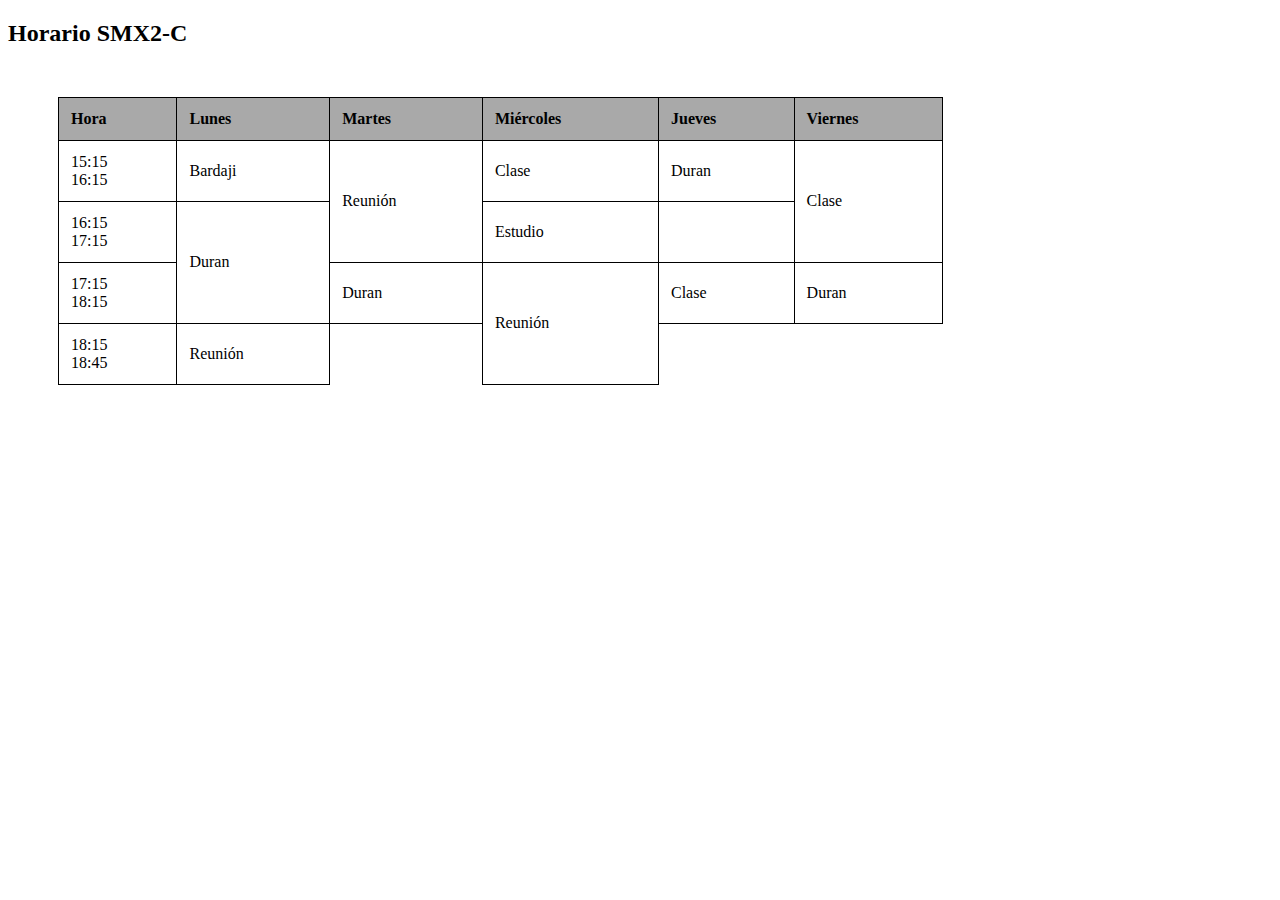
==== Pagines_html/Practica2.html @ 04e9b968 "prac2" ====
<!DOCTYPE html>
<html lang="es">
<head>
    <meta charset="UTF-8">
    <meta name="viewport" content="width=device-width, initial-scale=1.0">
    <title>Horario</title>
    <link rel="stylesheet" href="../CSS/practica2.css">
</head>
<body>
    
    <h2>Horario SMX2-C</h2>

    <table>
        <tr>
            <th>Hora</th>
            <th>Lunes</th>
            <th>Martes</th>
            <th>Miércoles</th>
            <th>Jueves</th>
            <th>Viernes</th>
        </tr>
        <tr>
            <td>15:15 <br/>16:15</td>
            <td>Bardaji</td>
            <td rowspan="2">Reunión</td>
            <td>Clase</td>
            <td>Duran</td>
            <td rowspan="2">Clase</td>
        </tr>
        <tr>
            <td>16:15 <br/>17:15</td>
            <td rowspan="2">Duran</td>
            <td>Estudio</td>
        </tr>
        <tr>
            <td>17:15 <br/>18:15</td>
            <td>Duran</td>
            <td rowspan="2">Reunión</td>
            <td>Clase</td>
            <td>Duran</td>
            
        </tr>
        <tr>
            <td>18:15 <br/>18:45</td>
            <td>Reunión</td>
            
        </tr>
    </table>

</body>
</html>
---- CSS/practica2.css ----
table {
    width: 70%;
    border-collapse: collapse;
    margin: 50px;
}

th, td {
    border: 1px solid black; 
    padding: 12px;
    text-align: left;
}

th {
    background-color:darkgray;
}
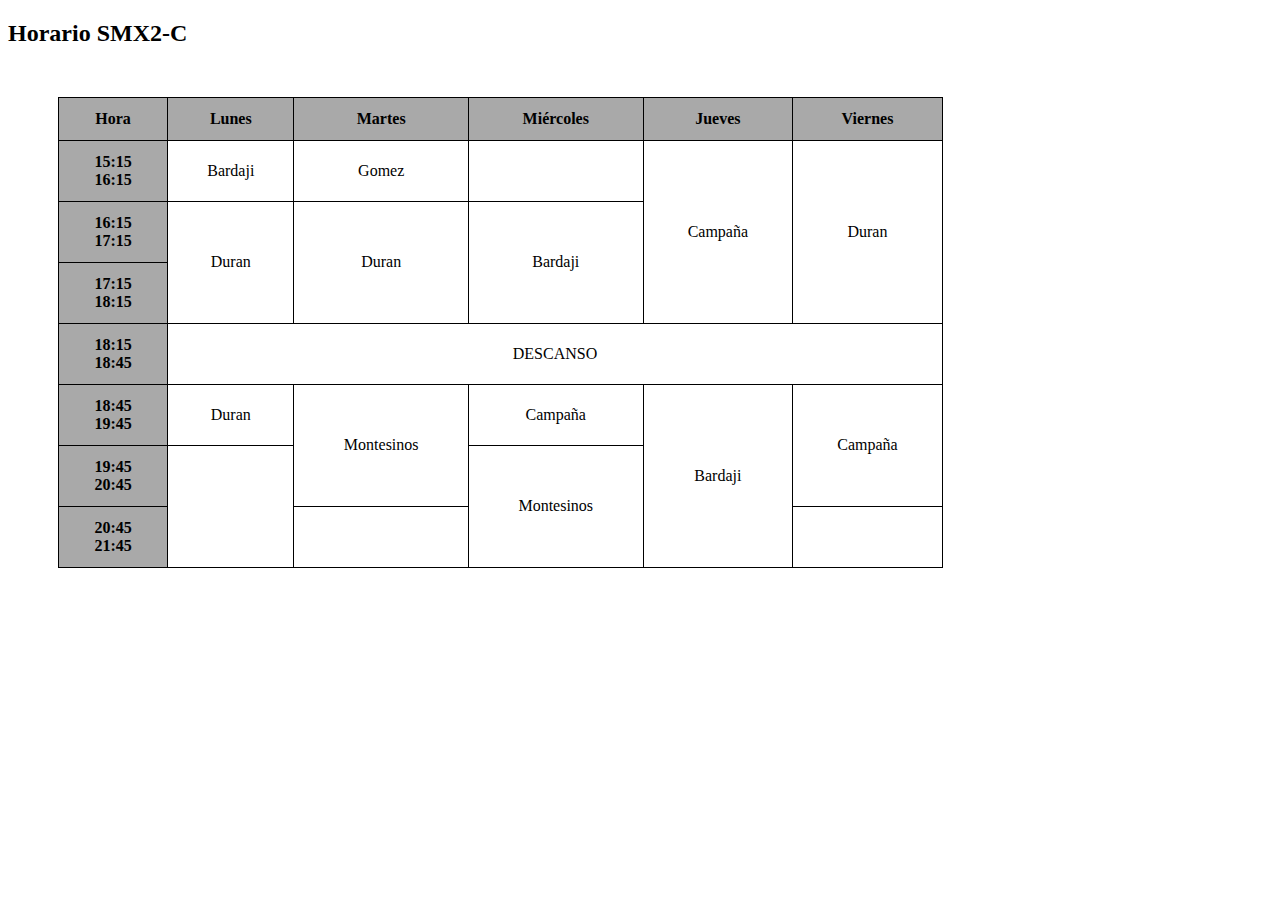
==== commit fd89922d: "tabla1" ====
--- a/Pagines_html/Practica2.html
+++ b/Pagines_html/Practica2.html
@@ -20,30 +20,48 @@
             <th>Viernes</th>
         </tr>
         <tr>
-            <td>15:15 <br/>16:15</td>
+            <th>15:15 <br>16:15</th>
             <td>Bardaji</td>
-            <td rowspan="2">Reunión</td>
-            <td>Clase</td>
-            <td>Duran</td>
-            <td rowspan="2">Clase</td>
+            <td>Gomez</td>
+            <td></td>
+            <td rowspan="3">Campaña</td>
+            <td rowspan="3">Duran</td>
         </tr>
         <tr>
-            <td>16:15 <br/>17:15</td>
+            <th>16:15 <br>17:15</th>
             <td rowspan="2">Duran</td>
-            <td>Estudio</td>
+            <td rowspan="2">Duran</td>
+            <td rowspan="2">Bardaji</td>
         </tr>
         <tr>
-            <td>17:15 <br/>18:15</td>
-            <td>Duran</td>
-            <td rowspan="2">Reunión</td>
-            <td>Clase</td>
-            <td>Duran</td>
+            <th>17:15 <br>18:15</th>
+            
             
         </tr>
         <tr>
-            <td>18:15 <br/>18:45</td>
-            <td>Reunión</td>
+            <th>18:15 <br>18:45</th>
+            <td colspan="5">DESCANSO</td>
             
+        </tr>
+        <tr>
+            <th>18:45 <br>19:45</th>
+            <td>Duran</td>
+            <td rowspan="2">Montesinos</td>
+            <td>Campaña</td>
+            <td rowspan="3">Bardaji</td>
+            <td rowspan="2">Campaña</td>
+            
+        </tr>
+        <tr>
+            <th>19:45 <br>20:45</th>
+            <td rowspan="2"></td>
+            <td rowspan="2">Montesinos</td>
+        
+        </tr>
+        <tr>
+            <th>20:45 <br>21:45</th>
+            <td></td>
+            <td></td> 
         </tr>
     </table>
 
--- a/CSS/practica2.css
+++ b/CSS/practica2.css
@@ -7,7 +7,7 @@
 th, td {
     border: 1px solid black; 
     padding: 12px;
-    text-align: left;
+    text-align:center;
 }
 
 th {
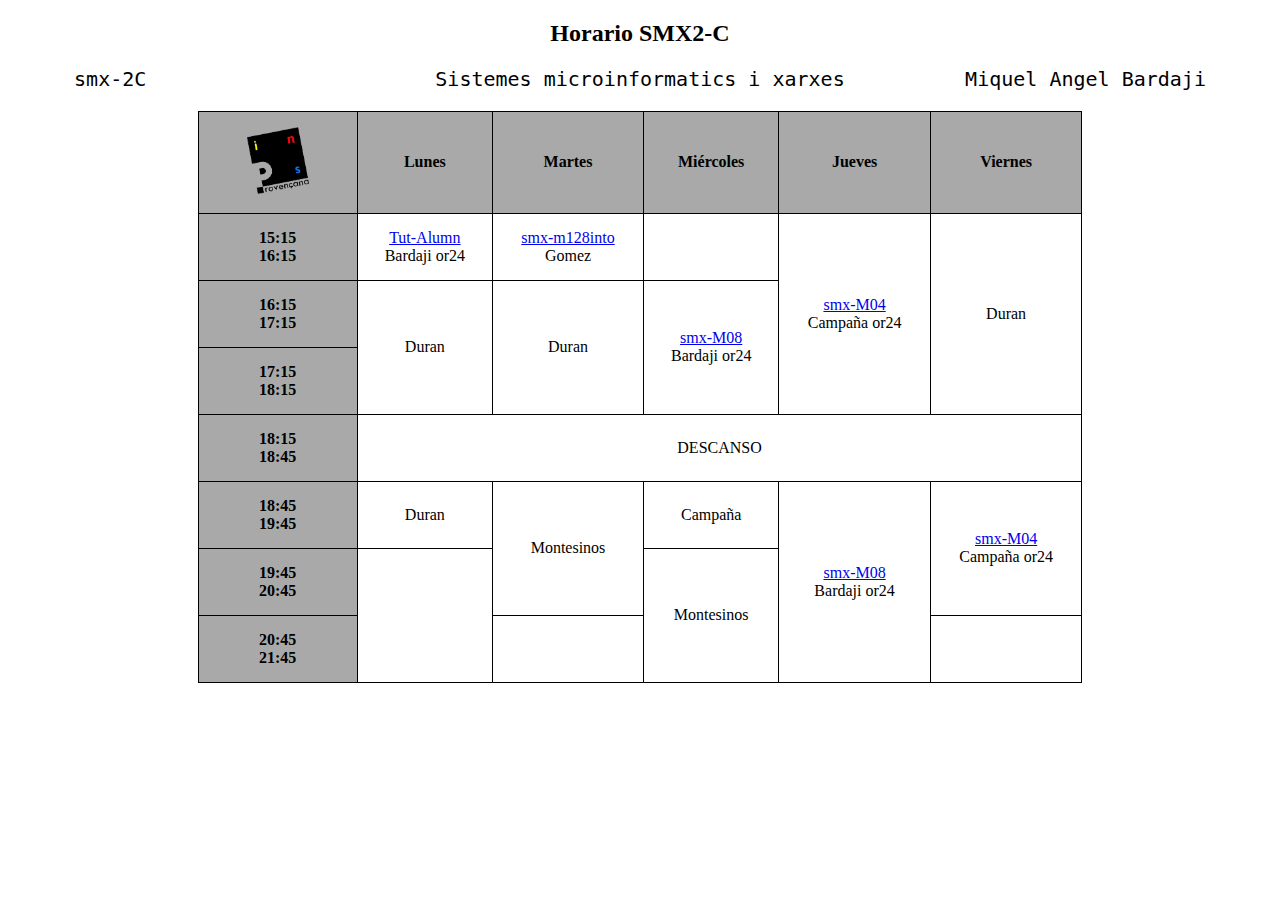
==== commit 83d01c46: "finalclase" ====
--- a/Pagines_html/Practica2.html
+++ b/Pagines_html/Practica2.html
@@ -6,13 +6,15 @@
     <title>Horario</title>
     <link rel="stylesheet" href="../CSS/practica2.css">
 </head>
+<center>
 <body>
     
     <h2>Horario SMX2-C</h2>
+    <pre>smx-2C                        Sistemes microinformatics i xarxes          Miquel Angel Bardaji</pre>
 
     <table>
         <tr>
-            <th>Hora</th>
+            <th><img src="../Imatges/PROVENPNG.png" alt="proven"></th>
             <th>Lunes</th>
             <th>Martes</th>
             <th>Miércoles</th>
@@ -21,17 +23,17 @@
         </tr>
         <tr>
             <th>15:15 <br>16:15</th>
-            <td>Bardaji</td>
-            <td>Gomez</td>
+            <td> <a href="https://campus.proven.cat/course/view.php?id=711">Tut-Alumn</a><br>Bardaji or24</td>
+            <td> <a href="https://campus.proven.cat/course/view.php?id=712">smx-m128into</a><br>Gomez</td>
             <td></td>
-            <td rowspan="3">Campaña</td>
+            <td rowspan="3"> <a href="https://campus.proven.cat/course/view.php?id=706">smx-M04</a> <br> Campaña or24</td>
             <td rowspan="3">Duran</td>
         </tr>
         <tr>
             <th>16:15 <br>17:15</th>
             <td rowspan="2">Duran</td>
             <td rowspan="2">Duran</td>
-            <td rowspan="2">Bardaji</td>
+            <td rowspan="2"> <a href="https://campus.proven.cat/course/view.php?id=709">smx-M08</a><br>Bardaji or24</td>
         </tr>
         <tr>
             <th>17:15 <br>18:15</th>
@@ -48,8 +50,8 @@
             <td>Duran</td>
             <td rowspan="2">Montesinos</td>
             <td>Campaña</td>
-            <td rowspan="3">Bardaji</td>
-            <td rowspan="2">Campaña</td>
+            <td rowspan="3"> <a href="https://campus.proven.cat/course/view.php?id=709">smx-M08</a><br>Bardaji or24</td>
+            <td rowspan="2"> <a href="https://campus.proven.cat/course/view.php?id=706">smx-M04</a><br>Campaña or24</td>
             
         </tr>
         <tr>
@@ -65,6 +67,6 @@
         </tr>
     </table>
 
-</body>
+</body></center>
 </html>
 
--- a/CSS/practica2.css
+++ b/CSS/practica2.css
@@ -1,15 +1,21 @@
 table {
     width: 70%;
     border-collapse: collapse;
-    margin: 50px;
 }
 
 th, td {
     border: 1px solid black; 
-    padding: 12px;
+    border-collapse:20px;
+    padding: 15px;
     text-align:center;
 }
 
 th {
     background-color:darkgray;
 }
+img {
+    width: 100px;
+}
+pre {
+    font-size:20px
+}
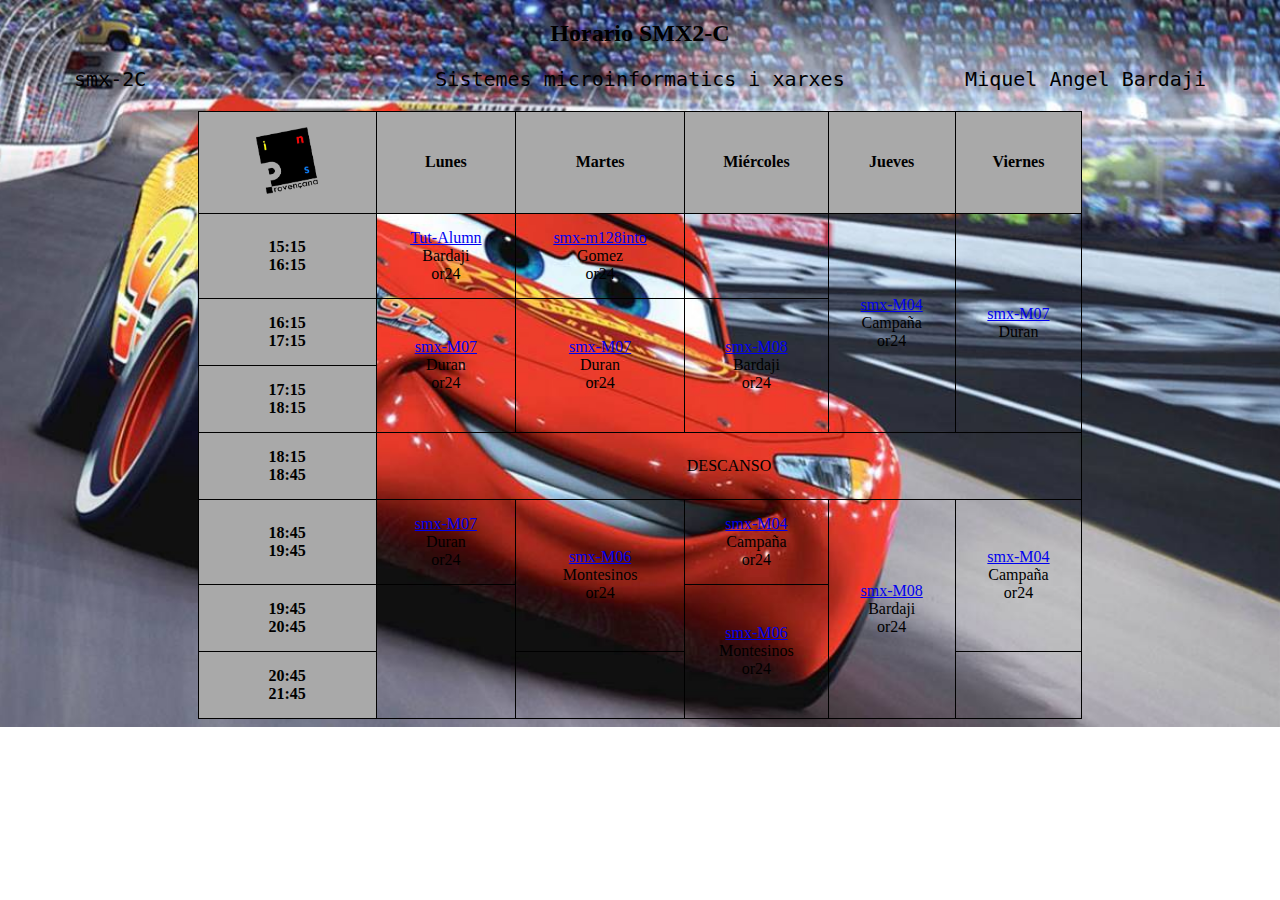
==== commit 1c1f2b65: "3" ====
--- a/Pagines_html/Practica2.html
+++ b/Pagines_html/Practica2.html
@@ -23,17 +23,17 @@
         </tr>
         <tr>
             <th>15:15 <br>16:15</th>
-            <td> <a href="https://campus.proven.cat/course/view.php?id=711">Tut-Alumn</a><br>Bardaji or24</td>
-            <td> <a href="https://campus.proven.cat/course/view.php?id=712">smx-m128into</a><br>Gomez</td>
-            <td></td>
-            <td rowspan="3"> <a href="https://campus.proven.cat/course/view.php?id=706">smx-M04</a> <br> Campaña or24</td>
-            <td rowspan="3">Duran</td>
+            <td class="4"> <a href="https://campus.proven.cat/course/view.php?id=711">Tut-Alumn</a><br>Bardaji <br/>or24</td>
+            <td class="5"> <a href="https://campus.proven.cat/course/view.php?id=712">smx-m128into</a><br>Gomez <br/>or24</td>
+            <td class="6"></td>
+            <td rowspan="3" class="2"> <a href="https://campus.proven.cat/course/view.php?id=706">smx-M04</a> <br> Campaña <br/>or24</td>
+            <td rowspan="3" class="7"> <a href="https://campus.proven.cat/course/view.php?id=708">smx-M07</a> <br>Duran</td>
         </tr>
         <tr>
             <th>16:15 <br>17:15</th>
-            <td rowspan="2">Duran</td>
-            <td rowspan="2">Duran</td>
-            <td rowspan="2"> <a href="https://campus.proven.cat/course/view.php?id=709">smx-M08</a><br>Bardaji or24</td>
+            <td rowspan="2" class="7"> <a href="https://campus.proven.cat/course/view.php?id=708">smx-M07</a> <br>Duran <br/>or24</td>
+            <td rowspan="2" class="7"> <a href="https://campus.proven.cat/course/view.php?id=708">smx-M07</a> <br>Duran <br/>or24</td>
+            <td rowspan="2" class="3"> <a href="https://campus.proven.cat/course/view.php?id=709">smx-M08</a><br>Bardaji <br/>or24</td>
         </tr>
         <tr>
             <th>17:15 <br>18:15</th>
@@ -42,28 +42,28 @@
         </tr>
         <tr>
             <th>18:15 <br>18:45</th>
-            <td colspan="5">DESCANSO</td>
+            <td colspan="5" class="8">DESCANSO</td>
             
         </tr>
         <tr>
             <th>18:45 <br>19:45</th>
-            <td>Duran</td>
-            <td rowspan="2">Montesinos</td>
-            <td>Campaña</td>
-            <td rowspan="3"> <a href="https://campus.proven.cat/course/view.php?id=709">smx-M08</a><br>Bardaji or24</td>
-            <td rowspan="2"> <a href="https://campus.proven.cat/course/view.php?id=706">smx-M04</a><br>Campaña or24</td>
+            <td> <a href="https://campus.proven.cat/course/view.php?id=708">smx-M07</a> <br>Duran <br/>or24</td>
+            <td rowspan="2" class="1"> <a href="https://campus.proven.cat/course/view.php?id=707">smx-M06</a> <br>Montesinos <br/>or24</td>
+            <td class="2">  <a href="https://campus.proven.cat/course/view.php?id=706">smx-M04</a> <br/> Campaña <br/>or24</td>
+            <td rowspan="3" class="3"> <a href="https://campus.proven.cat/course/view.php?id=709">smx-M08</a><br>Bardaji <br/>or24</td>
+            <td rowspan="2" class="2"> <a href="https://campus.proven.cat/course/view.php?id=706">smx-M04</a><br>Campaña <br/>or24</td>
             
         </tr>
         <tr>
             <th>19:45 <br>20:45</th>
-            <td rowspan="2"></td>
-            <td rowspan="2">Montesinos</td>
+            <td rowspan="2" class="6"></td>
+            <td rowspan="2" class="1"> <a href="https://campus.proven.cat/course/view.php?id=707">smx-M06</a> <br/>Montesinos <br/>or24</td>
         
         </tr>
         <tr>
             <th>20:45 <br>21:45</th>
-            <td></td>
-            <td></td> 
+            <td class="6"></td>
+            <td class="6"></td> 
         </tr>
     </table>
 
--- a/CSS/practica2.css
+++ b/CSS/practica2.css
@@ -19,3 +19,9 @@
 pre {
     font-size:20px
 }
+body {
+    background-image:url(../Imatges/que-coche-es-rayo-mcqueen-202066150-1585635516_1.jpg);
+    background-size: cover; 
+    background-position: center; 
+    background-repeat: no-repeat;
+}
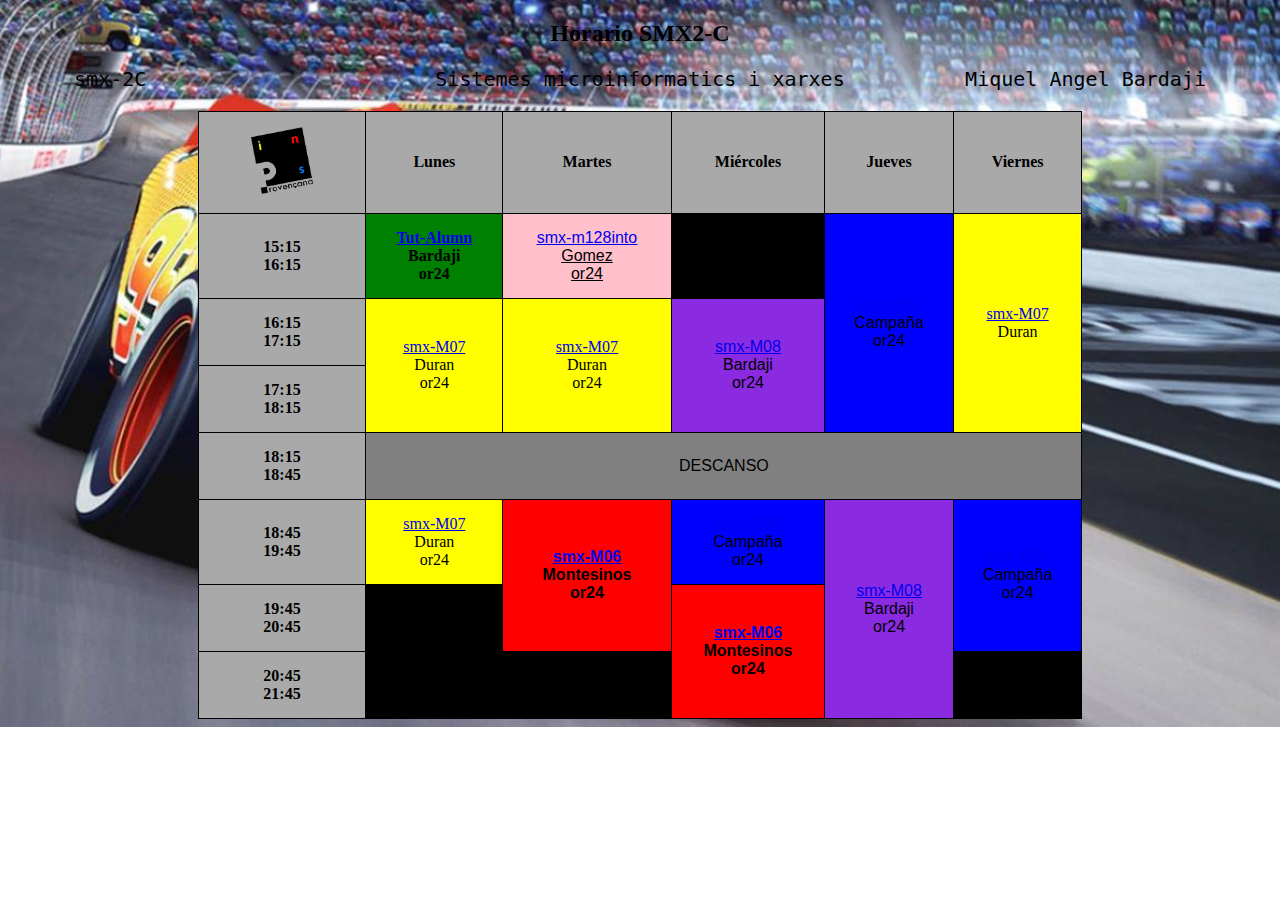
==== commit b4397bac: "ultimo" ====
--- a/Pagines_html/Practica2.html
+++ b/Pagines_html/Practica2.html
@@ -5,6 +5,7 @@
     <meta name="viewport" content="width=device-width, initial-scale=1.0">
     <title>Horario</title>
     <link rel="stylesheet" href="../CSS/practica2.css">
+    <link rel="stylesheet" href="https://fonts.google.com/specimen/Nova+Square"
 </head>
 <center>
 <body>
@@ -23,17 +24,17 @@
         </tr>
         <tr>
             <th>15:15 <br>16:15</th>
-            <td class="4"> <a href="https://campus.proven.cat/course/view.php?id=711">Tut-Alumn</a><br>Bardaji <br/>or24</td>
-            <td class="5"> <a href="https://campus.proven.cat/course/view.php?id=712">smx-m128into</a><br>Gomez <br/>or24</td>
-            <td class="6"></td>
-            <td rowspan="3" class="2"> <a href="https://campus.proven.cat/course/view.php?id=706">smx-M04</a> <br> Campaña <br/>or24</td>
-            <td rowspan="3" class="7"> <a href="https://campus.proven.cat/course/view.php?id=708">smx-M07</a> <br>Duran</td>
+            <td class="d"> <a href="https://campus.proven.cat/course/view.php?id=711">Tut-Alumn</a><br>Bardaji <br/>or24</td>
+            <td class="e"> <a href="https://campus.proven.cat/course/view.php?id=712">smx-m128into</a><br>Gomez <br/>or24</td>
+            <td class="f"></td>
+            <td rowspan="3" class="b"> <a href="https://campus.proven.cat/course/view.php?id=706">smx-M04</a> <br> Campaña <br/>or24</td>
+            <td rowspan="3" class="g"> <a href="https://campus.proven.cat/course/view.php?id=708">smx-M07</a> <br>Duran</td>
         </tr>
         <tr>
             <th>16:15 <br>17:15</th>
-            <td rowspan="2" class="7"> <a href="https://campus.proven.cat/course/view.php?id=708">smx-M07</a> <br>Duran <br/>or24</td>
-            <td rowspan="2" class="7"> <a href="https://campus.proven.cat/course/view.php?id=708">smx-M07</a> <br>Duran <br/>or24</td>
-            <td rowspan="2" class="3"> <a href="https://campus.proven.cat/course/view.php?id=709">smx-M08</a><br>Bardaji <br/>or24</td>
+            <td rowspan="2" class="g"> <a href="https://campus.proven.cat/course/view.php?id=708">smx-M07</a> <br>Duran <br/>or24</td>
+            <td rowspan="2" class="g"> <a href="https://campus.proven.cat/course/view.php?id=708">smx-M07</a> <br>Duran <br/>or24</td>
+            <td rowspan="2" class="c"> <a href="https://campus.proven.cat/course/view.php?id=709">smx-M08</a><br>Bardaji <br/>or24</td>
         </tr>
         <tr>
             <th>17:15 <br>18:15</th>
@@ -42,28 +43,28 @@
         </tr>
         <tr>
             <th>18:15 <br>18:45</th>
-            <td colspan="5" class="8">DESCANSO</td>
+            <td colspan="5" class="h">DESCANSO</td>
             
         </tr>
         <tr>
             <th>18:45 <br>19:45</th>
-            <td> <a href="https://campus.proven.cat/course/view.php?id=708">smx-M07</a> <br>Duran <br/>or24</td>
-            <td rowspan="2" class="1"> <a href="https://campus.proven.cat/course/view.php?id=707">smx-M06</a> <br>Montesinos <br/>or24</td>
-            <td class="2">  <a href="https://campus.proven.cat/course/view.php?id=706">smx-M04</a> <br/> Campaña <br/>or24</td>
-            <td rowspan="3" class="3"> <a href="https://campus.proven.cat/course/view.php?id=709">smx-M08</a><br>Bardaji <br/>or24</td>
-            <td rowspan="2" class="2"> <a href="https://campus.proven.cat/course/view.php?id=706">smx-M04</a><br>Campaña <br/>or24</td>
+            <td class="g"> <a href="https://campus.proven.cat/course/view.php?id=708">smx-M07</a> <br>Duran <br/>or24</td>
+            <td rowspan="2" class="a"> <a href="https://campus.proven.cat/course/view.php?id=707">smx-M06</a> <br>Montesinos <br/>or24</td>
+            <td class="b">  <a href="https://campus.proven.cat/course/view.php?id=706">smx-M04</a> <br/> Campaña <br/>or24</td>
+            <td rowspan="3" class="c"> <a href="https://campus.proven.cat/course/view.php?id=709">smx-M08</a><br>Bardaji <br/>or24</td>
+            <td rowspan="2" class="b"> <a href="https://campus.proven.cat/course/view.php?id=706">smx-M04</a><br>Campaña <br/>or24</td>
             
         </tr>
         <tr>
             <th>19:45 <br>20:45</th>
-            <td rowspan="2" class="6"></td>
-            <td rowspan="2" class="1"> <a href="https://campus.proven.cat/course/view.php?id=707">smx-M06</a> <br/>Montesinos <br/>or24</td>
+            <td rowspan="2" class="f"></td>
+            <td rowspan="2" class="a"> <a href="https://campus.proven.cat/course/view.php?id=707">smx-M06</a> <br/>Montesinos <br/>or24</td>
         
         </tr>
         <tr>
             <th>20:45 <br>21:45</th>
-            <td class="6"></td>
-            <td class="6"></td> 
+            <td class="f"></td>
+            <td class="f"></td> 
         </tr>
     </table>
 
--- a/CSS/practica2.css
+++ b/CSS/practica2.css
@@ -25,3 +25,45 @@
     background-position: center; 
     background-repeat: no-repeat;
 }
+.a{
+    background-color: red;
+    font-family: Impact, Haettenschweiler, 'Arial Narrow Bold', sans-serif;
+    font-weight: bold;
+    }
+
+.b{
+    background-color: blue;
+    font-family: 'Franklin Gothic Medium', 'Arial Narrow', Arial, sans-serif;
+    font-weight: lighter;
+}
+.c{
+    background-color: blueviolet;
+    font-family: Verdana, Geneva, Tahoma, sans-serif;
+    font-weight: unset;
+}
+.d{
+    background-color: green;
+    font-family: Georgia, 'Times New Roman', Times, serif;
+    font-weight: bolder;
+}
+.e{
+    background-color: pink;
+    font-family: 'Trebuchet MS', 'Lucida Sans Unicode', 'Lucida Grande', 'Lucida Sans', Arial, sans-serif;
+    text-decoration: underline;
+}
+.f{
+    background-color: black;
+    font-family: Cambria, Cochin, Georgia, Times, 'Times New Roman', serif;
+    font-weight: bold;
+}
+.g{
+    background-color: yellow;
+    font-family: fantasy;
+    font-weight: normal;
+}
+.h{
+    background-color: gray;
+    font-family: 'Segoe UI', Tahoma, Geneva, Verdana, sans-serif;
+    font-weight: inherit;
+}
+
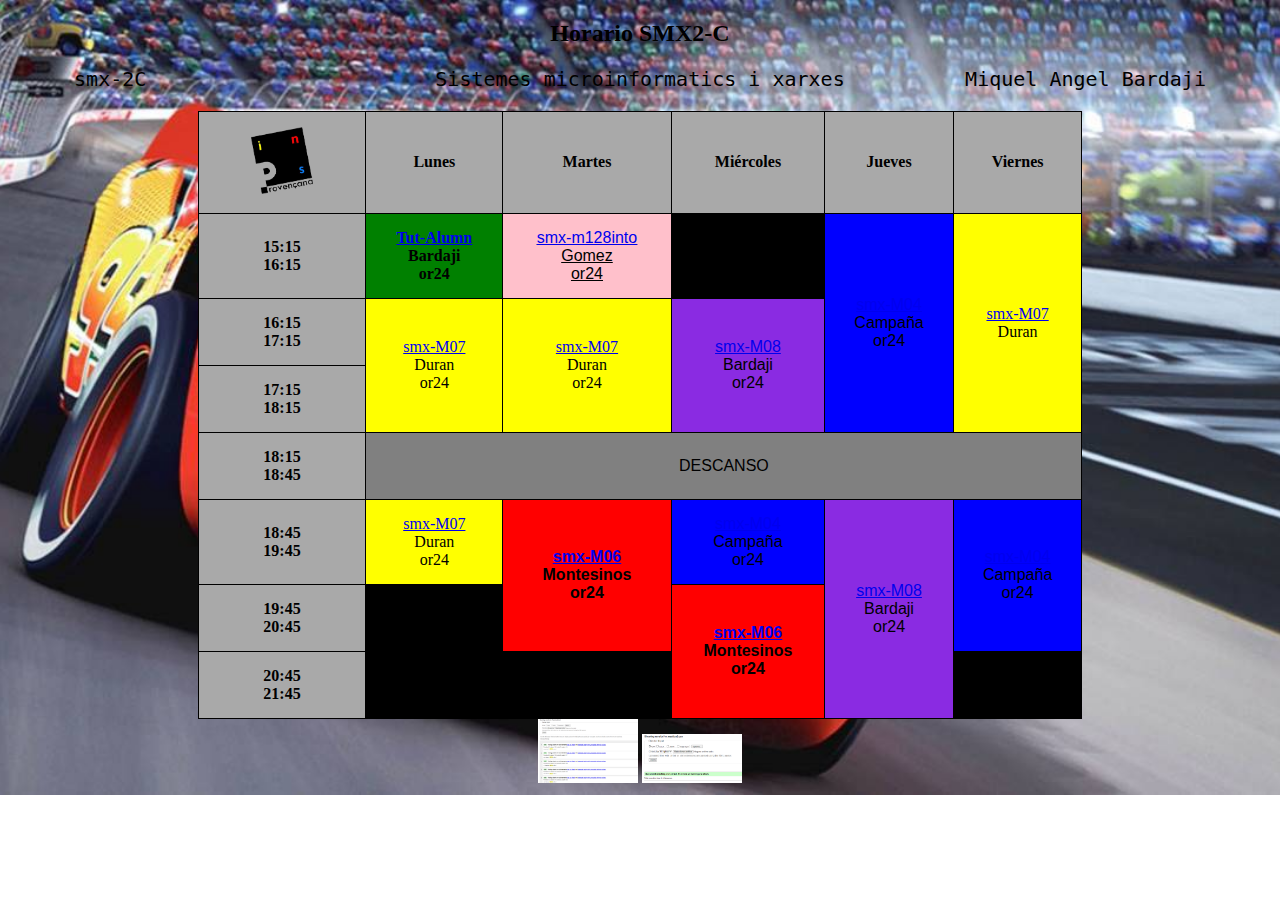
==== commit 1357c8de: "ahorasi" ====
--- a/Pagines_html/Practica2.html
+++ b/Pagines_html/Practica2.html
@@ -5,10 +5,8 @@
     <meta name="viewport" content="width=device-width, initial-scale=1.0">
     <title>Horario</title>
     <link rel="stylesheet" href="../CSS/practica2.css">
-    <link rel="stylesheet" href="https://fonts.google.com/specimen/Nova+Square"
 </head>
-<center>
-<body>
+<body> <center>
     
     <h2>Horario SMX2-C</h2>
     <pre>smx-2C                        Sistemes microinformatics i xarxes          Miquel Angel Bardaji</pre>
@@ -67,7 +65,10 @@
             <td class="f"></td> 
         </tr>
     </table>
+    <img src="../Imatges/image.jpg" alt="JuanDeDios">
+    <img src="../Imatges/esta.PNG" alt="JuanDeDios">
 
-</body></center>
+</body>
+</center>
 </html>
 
--- a/CSS/practica2.css
+++ b/CSS/practica2.css
@@ -1,3 +1,4 @@
+
 table {
     width: 70%;
     border-collapse: collapse;
@@ -5,7 +6,6 @@
 
 th, td {
     border: 1px solid black; 
-    border-collapse:20px;
     padding: 15px;
     text-align:center;
 }
@@ -67,3 +67,4 @@
     font-weight: inherit;
 }
 
+
